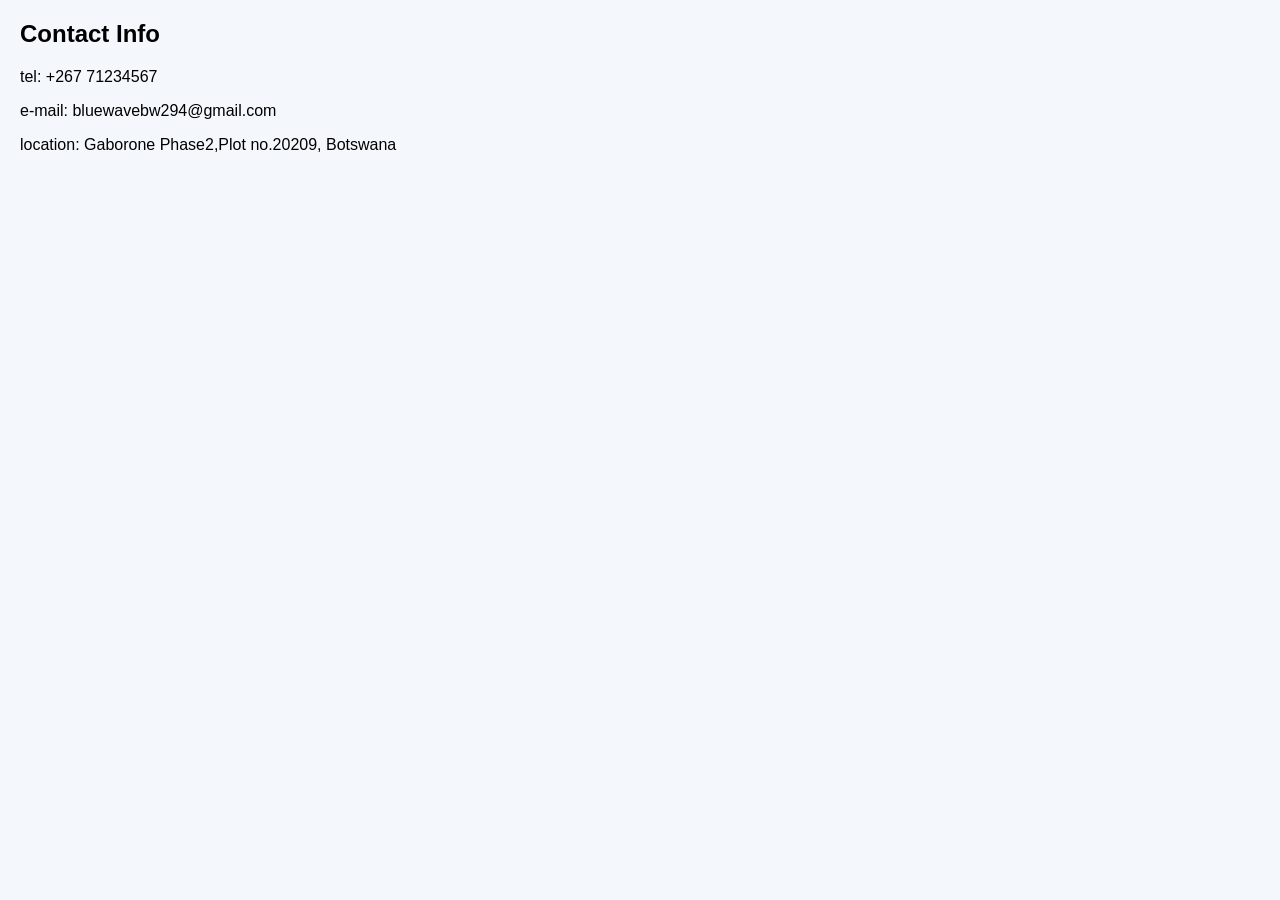
==== contact.html @ 789017b0 "Add files via upload" ====
<!DOCTYPE html>
<html lang="en">
<head>
    <meta charset="UTF-8">
    <meta name="viewport" content="width=device-width, initial-scale=1.0">
    <title>Document</title>
    <style>
        body
    {
            font-family: Arial, sans-serif;
            margin: 20px;
            background-color: #f4f8fc;
        }  
          header
         {
        background-color: #0a3d62;
        color: white;
        padding: 20px;
        text-align: center;
    }
    </style>
</head>
<body>
     <h2>Contact Info</h2>  
    <p>tel: +267 71234567</p>
    <p>e-mail: bluewavebw294@gmail.com</p>
    <p>location: Gaborone Phase2,Plot no.20209, Botswana</p>
    
</body>
</html>
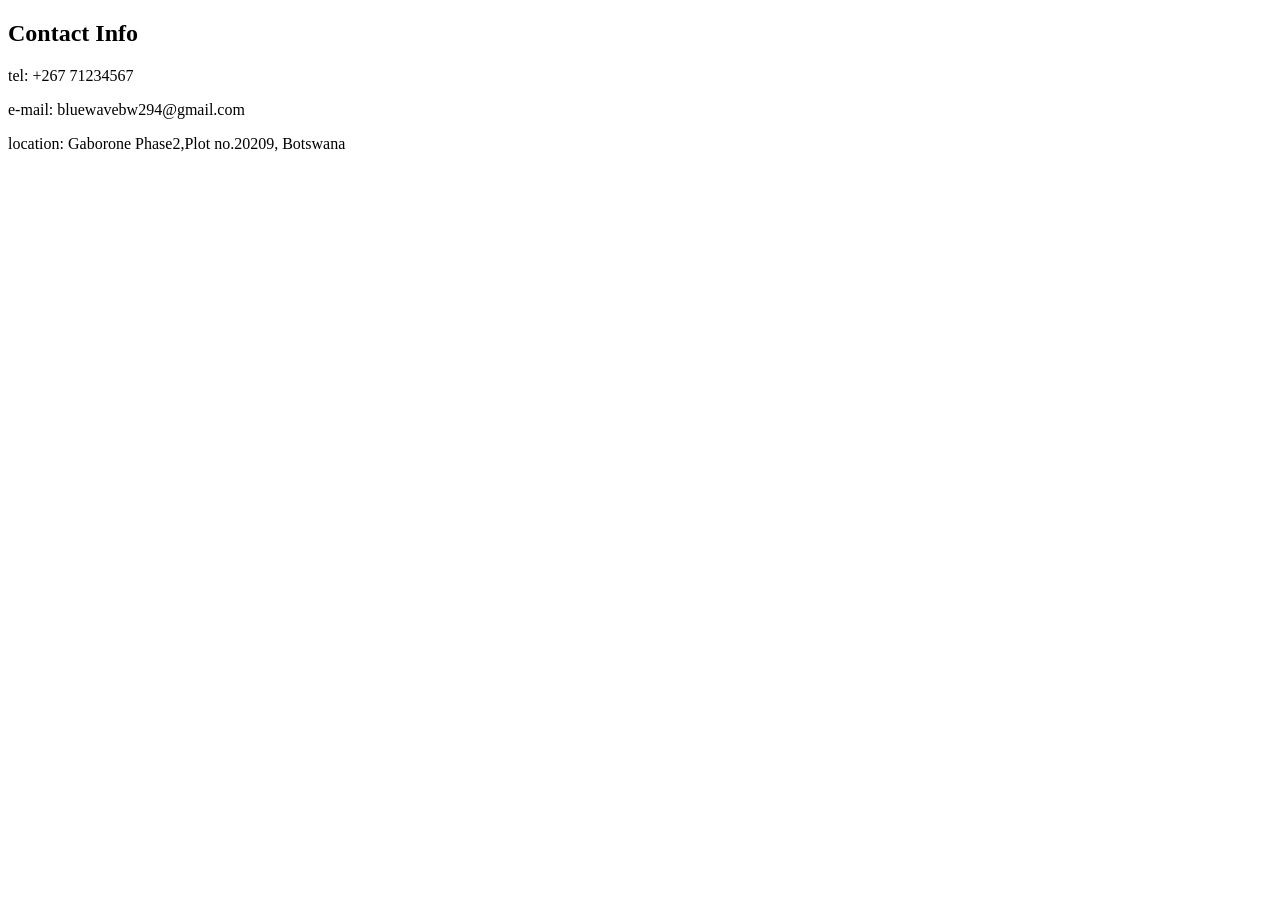
==== commit a2b037ed: "Clean up contact.html by removing styles Removed unnecessary styles and formatting from contact.html" ====
--- a/contact.html
+++ b/contact.html
@@ -4,21 +4,7 @@
     <meta charset="UTF-8">
     <meta name="viewport" content="width=device-width, initial-scale=1.0">
     <title>Document</title>
-    <style>
-        body
-    {
-            font-family: Arial, sans-serif;
-            margin: 20px;
-            background-color: #f4f8fc;
-        }  
-          header
-         {
-        background-color: #0a3d62;
-        color: white;
-        padding: 20px;
-        text-align: center;
-    }
-    </style>
+   
 </head>
 <body>
      <h2>Contact Info</h2>  
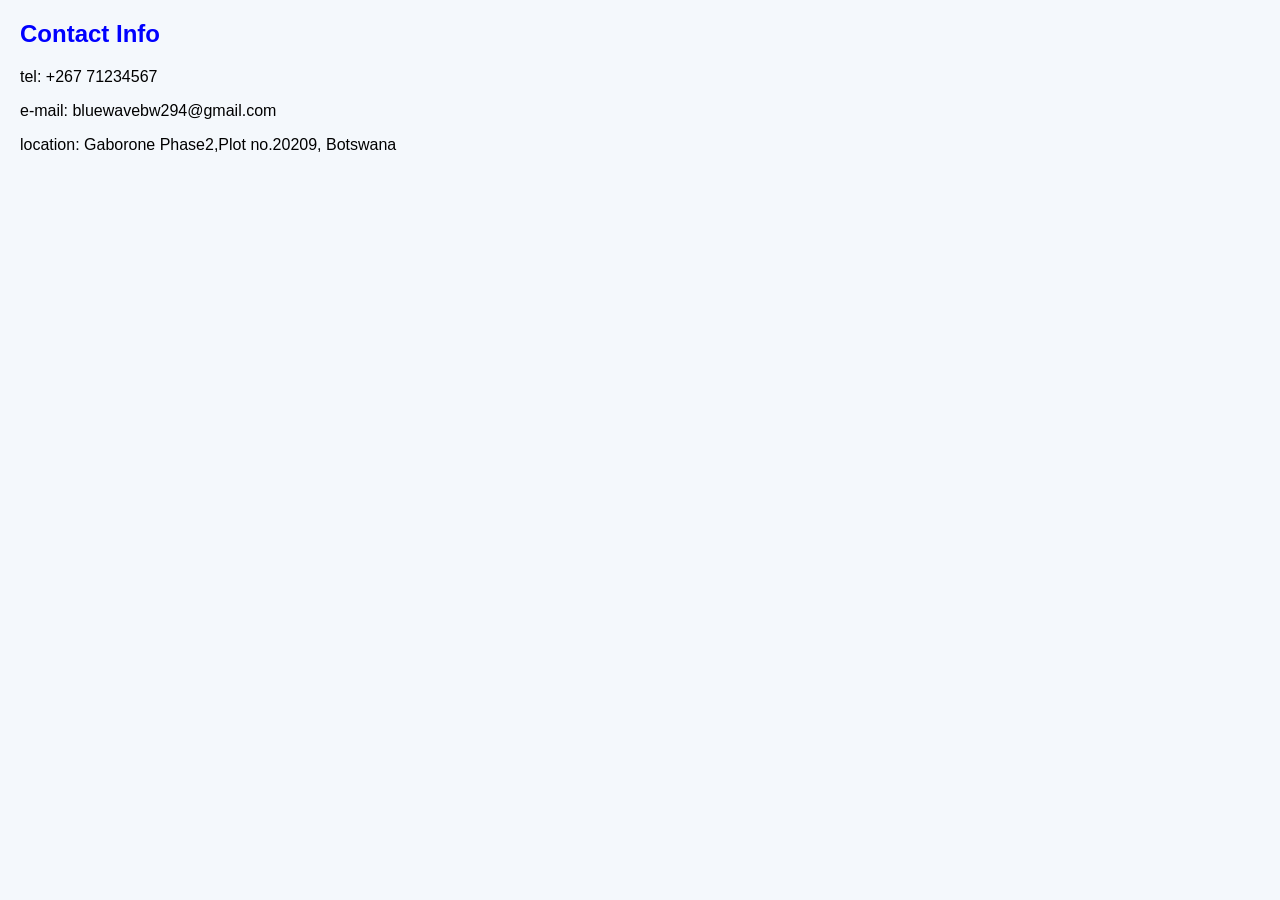
==== commit c65d41b1: "Update contact.html" ====
--- a/contact.html
+++ b/contact.html
@@ -4,6 +4,7 @@
     <meta charset="UTF-8">
     <meta name="viewport" content="width=device-width, initial-scale=1.0">
     <title>Document</title>
+     <link rel="stylesheet" href="style.css">
    
 </head>
 <body>
--- a/style.css
+++ b/style.css
@@ -0,0 +1,94 @@
+/*-----index page------*/
+    body {
+            font-family: Arial, sans-serif;
+            margin: 0;
+            background-color: #f4f8fc;
+        }    header {
+        background-color: #0a3d62;
+        color: white;
+        padding: 20px;
+        text-align: center;
+    }
+ 
+    nav {
+        background-color: #1e6fa8;
+        padding: 10px;
+        text-align: center;
+    }
+ 
+    nav a {
+        color: white;
+        margin: 0 15px;
+ 
+        text-decoration: none;
+        font-weight: bold;
+    }
+ 
+    nav a:hover {
+        text-decoration: underline;
+    }
+ 
+    .container {
+        display: flex;
+        margin: 20px;
+    }
+ 
+    main {
+        flex: 3;
+        padding: 20px;
+        background-color: white;
+        border-radius: 10px;
+    }
+ 
+    aside {
+        flex: 1;
+        margin-left: 20px;
+        padding: 20px;
+        background-color: #d6eaf8;
+        border-radius: 10px;
+    }
+ 
+    footer {
+        background-color: #0a3d62;
+        color: white;
+        text-align: center;
+        padding: 10px;
+        margin-top: 20px;
+    }
+ 
+    h1, h2 {
+        color: #0a3d62;
+    }
+ 
+    .btn {
+        display: inline-block;
+        padding: 10px 15px;
+        background-color: #1e6fa8;
+        color: white;
+        text-decoration: none;
+        border-radius: 5px;
+        margin-top: 10px;
+    }
+ 
+    .btn:hover {
+        background-color: #145a86;
+    }
+
+
+/*---contact page---*/
+     body
+    {
+            font-family: Arial, sans-serif;
+            margin: 20px;
+            background-color: #f4f8fc;
+        }  
+          header
+         {
+        background-color: #0a3d62;
+        color: white;
+        padding: 20px;
+        text-align: center;
+    }
+  h2{
+      color:blue;
+  }
